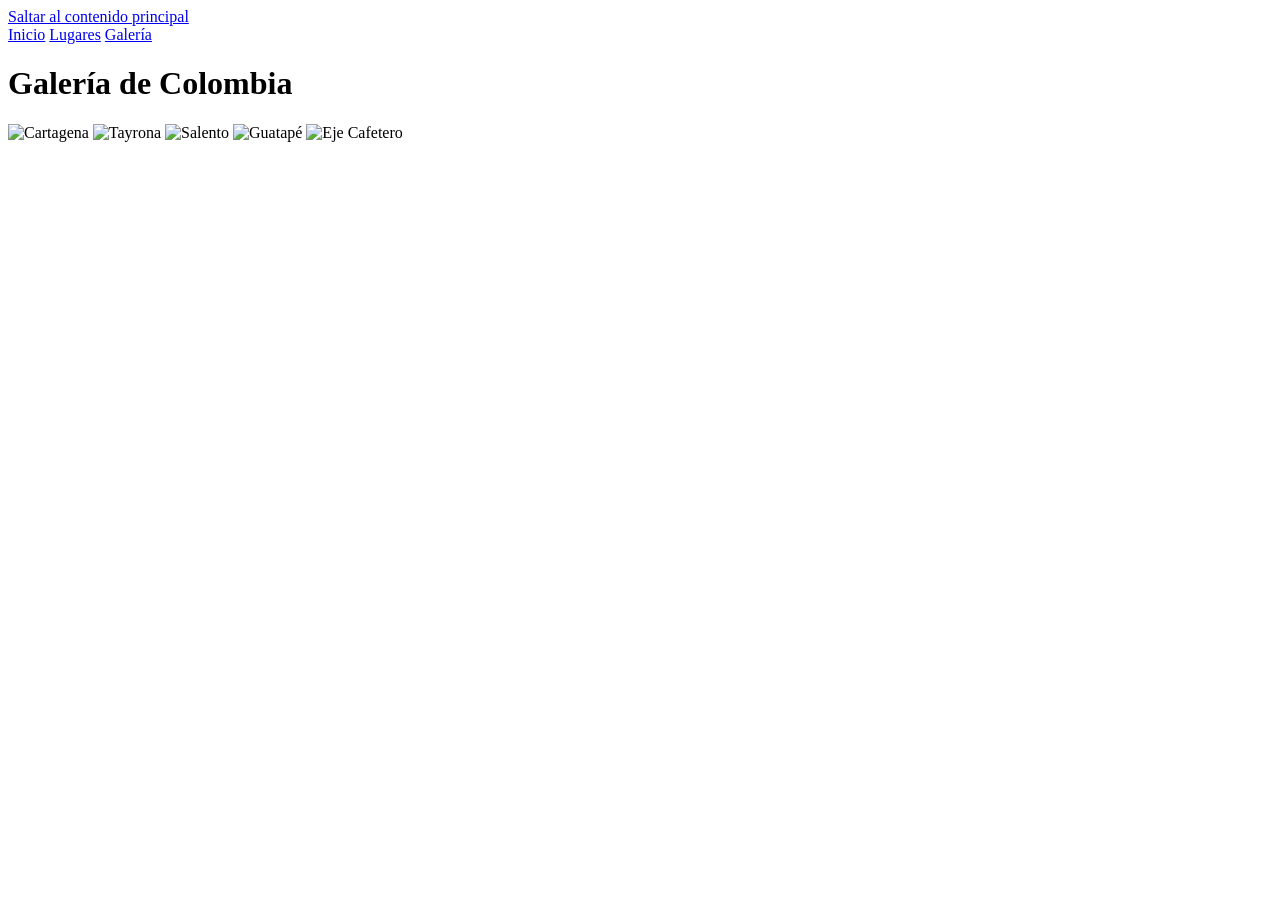
==== CSS-week1-HW1/galeria.html @ 27db452b "guardar" ====
<!DOCTYPE html>
<html lang="es">
<head>
    <meta charset="UTF-8">
    <title>Galería</title>
    <link rel="stylesheet" href="styles.css">
</head>
<body>

<a class="saltar" href="#contenido">Saltar al contenido principal</a>

<nav>
    <a href="index.html">Inicio</a>
    <a href="lugares.html">Lugares</a>
    <a href="galeria.html">Galería</a>
</nav>

<main id="contenido">
    <h1>Galería de Colombia</h1>

    <div class="galeria">
        <img src="images/cartagena.jpg" alt="Cartagena">
        <img src="images/tayrona.jpg" alt="Tayrona">
        <img src="images/salento.jpg" alt="Salento">
        <img src="images/guatape.jpg" alt="Guatapé">
        <img src="images/eje-cafetero.jpg" alt="Eje Cafetero">
    </div>
</main>

</body>
</html>
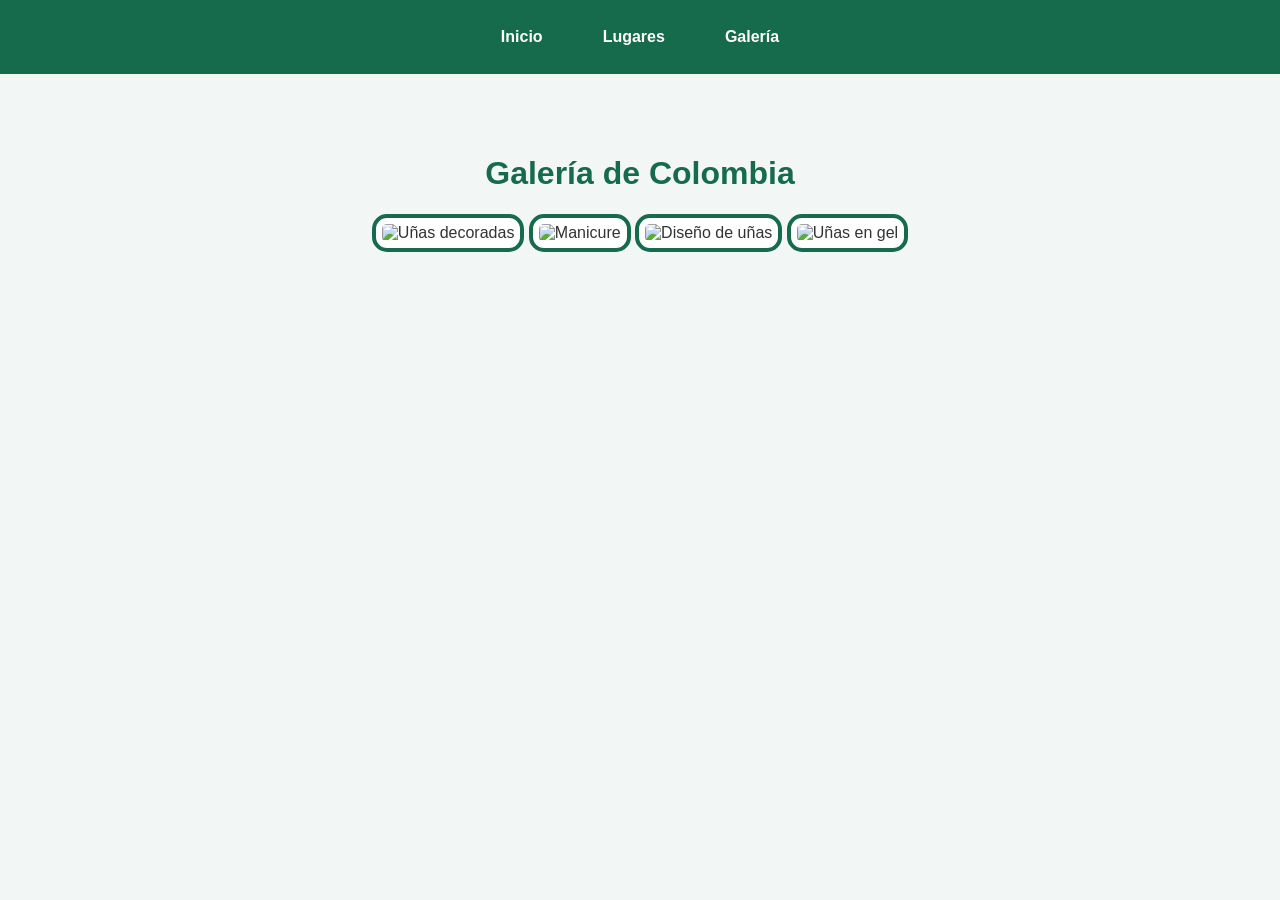
==== commit 316b161f: "g" ====
--- a/CSS-week1-HW1/galeria.html
+++ b/CSS-week1-HW1/galeria.html
@@ -18,13 +18,25 @@
 <main id="contenido">
     <h1>Galería de Colombia</h1>
 
-    <div class="galeria">
-        <img src="images/cartagena.jpg" alt="Cartagena">
-        <img src="images/tayrona.jpg" alt="Tayrona">
-        <img src="images/salento.jpg" alt="Salento">
-        <img src="images/guatape.jpg" alt="Guatapé">
-        <img src="images/eje-cafetero.jpg" alt="Eje Cafetero">
-    </div>
+   <div class="fotos">
+
+            <img
+                src="https://images.unsplash.com/photo-1610992015732-2449b76344bc?auto=format&fit=crop&w=600&q=80"
+                alt="Uñas decoradas">
+
+            <img
+                src="https://images.unsplash.com/photo-1607779097040-26e80aa78e66?auto=format&fit=crop&w=600&q=80"
+                alt="Manicure">
+
+            <img
+                src="https://images.unsplash.com/photo-1632345031435-8727f6897d53?auto=format&fit=crop&w=600&q=80"
+                alt="Diseño de uñas">
+
+            <img
+                src="https://images.unsplash.com/photo-1604654894610-df63bc536371?auto=format&fit=crop&w=600&q=80"
+                alt="Uñas en gel">
+
+        </div>
 </main>
 
 </body>
--- a/CSS-week1-HW1/styles.css
+++ b/CSS-week1-HW1/styles.css
@@ -0,0 +1,97 @@
+/* Estilo general */
+body {
+    margin: 0;
+    font-family: Arial, sans-serif;
+    background-color: #f2f7f5;
+    color: #333;
+}
+
+main {
+    max-width: 1000px;
+    margin: 40px auto;
+    padding: 20px;
+    text-align: center;
+}
+
+h1 {
+    color: #176b4d;
+}
+
+p {
+    font-size: 18px;
+}
+
+/* Barra de navegación */
+nav {
+    display: flex;
+    justify-content: center;
+    gap: 30px;
+    padding: 18px;
+    background-color: #176b4d;
+}
+
+nav a {
+    color: white;
+    text-decoration: none;
+    font-weight: bold;
+    padding: 10px 15px;
+    border-radius: 8px;
+    transition: 0.3s;
+}
+
+nav a:hover {
+    background-color: #f2c94c;
+    color: #333;
+    transform: scale(1.1);
+}
+
+/* Saltar al contenido */
+.saltar {
+    position: absolute;
+    left: -1000px;
+}
+
+.saltar:focus {
+    left: 10px;
+    top: 10px;
+    background-color: white;
+    color: #176b4d;
+    padding: 10px;
+}
+
+/* Imágenes */
+img {
+    width: 250px;
+    border: 4px solid #176b4d;
+    padding: 6px;
+    border-radius: 15px;
+    background-color: white;
+    transition: 0.3s;
+}
+
+img:hover {
+    transform: scale(1.05);
+    box-shadow: 0 5px 15px #999;
+}
+
+/* Grid */
+.grid,
+.galeria {
+    display: grid;
+    grid-template-columns: repeat(2, 1fr);
+    gap: 25px;
+    justify-items: center;
+}
+
+/* nth-child */
+.galeria img:nth-child(2) {
+    border-radius: 30px;
+}
+
+.galeria img:nth-child(3) {
+    border-radius: 5px;
+}
+
+.galeria img:nth-child(4) {
+    border-radius: 40px;
+}
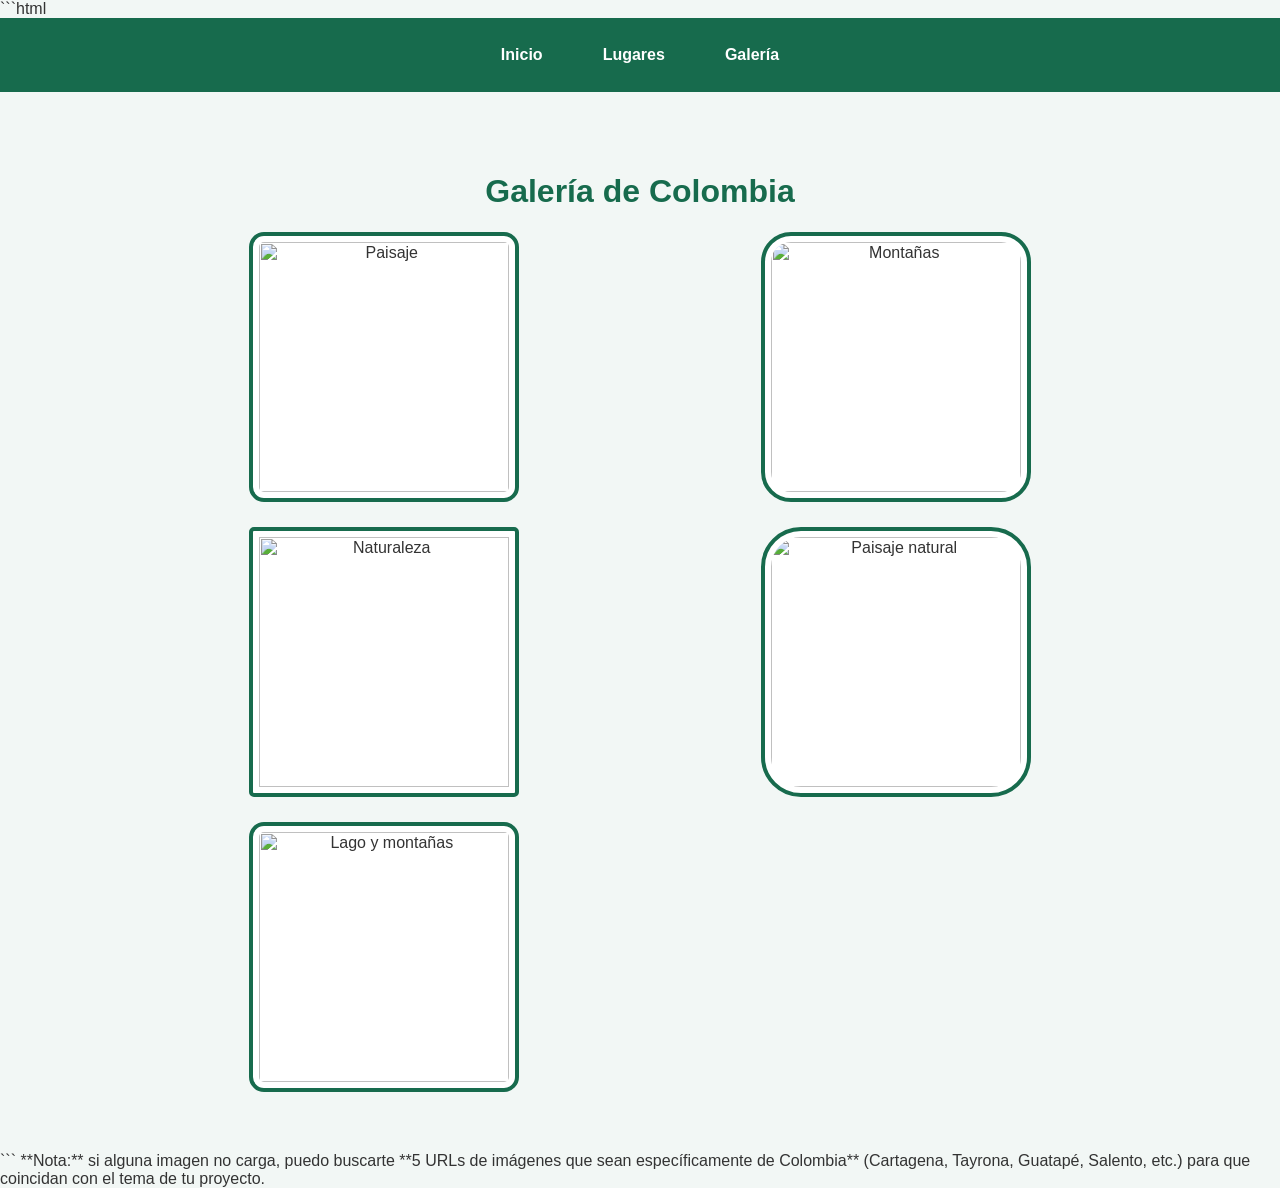
==== commit d3a6a448: "g" ====
--- a/CSS-week1-HW1/galeria.html
+++ b/CSS-week1-HW1/galeria.html
@@ -1,3 +1,4 @@
+```html
 <!DOCTYPE html>
 <html lang="es">
 <head>
@@ -5,6 +6,7 @@
     <title>Galería</title>
     <link rel="stylesheet" href="styles.css">
 </head>
+
 <body>
 
 <a class="saltar" href="#contenido">Saltar al contenido principal</a>
@@ -18,26 +20,28 @@
 <main id="contenido">
     <h1>Galería de Colombia</h1>
 
-   <div class="fotos">
+    <div class="galeria">
 
-            <img
-                src="https://images.unsplash.com/photo-1610992015732-2449b76344bc?auto=format&fit=crop&w=600&q=80"
-                alt="Uñas decoradas">
+        <img src="https://images.unsplash.com/photo-1530789253388-582c481c54b0" 
+             alt="Paisaje">
 
-            <img
-                src="https://images.unsplash.com/photo-1607779097040-26e80aa78e66?auto=format&fit=crop&w=600&q=80"
-                alt="Manicure">
+        <img src="https://images.unsplash.com/photo-1539650116574-75c0c6d73f6e" 
+             alt="Montañas">
 
-            <img
-                src="https://images.unsplash.com/photo-1632345031435-8727f6897d53?auto=format&fit=crop&w=600&q=80"
-                alt="Diseño de uñas">
+        <img src="https://images.unsplash.com/photo-1516026672322-bc52d61a55d5" 
+             alt="Naturaleza">
 
-            <img
-                src="https://images.unsplash.com/photo-1604654894610-df63bc536371?auto=format&fit=crop&w=600&q=80"
-                alt="Uñas en gel">
+        <img src="https://images.unsplash.com/photo-1500534623283-312aade485b7" 
+             alt="Paisaje natural">
 
-        </div>
+        <img src="https://images.unsplash.com/photo-1470770841072-f978cf4d019e" 
+             alt="Lago y montañas">
+
+    </div>
 </main>
 
 </body>
-</html>+</html>
+```
+
+**Nota:** si alguna imagen no carga, puedo buscarte **5 URLs de imágenes que sean específicamente de Colombia** (Cartagena, Tayrona, Guatapé, Salento, etc.) para que coincidan con el tema de tu proyecto.
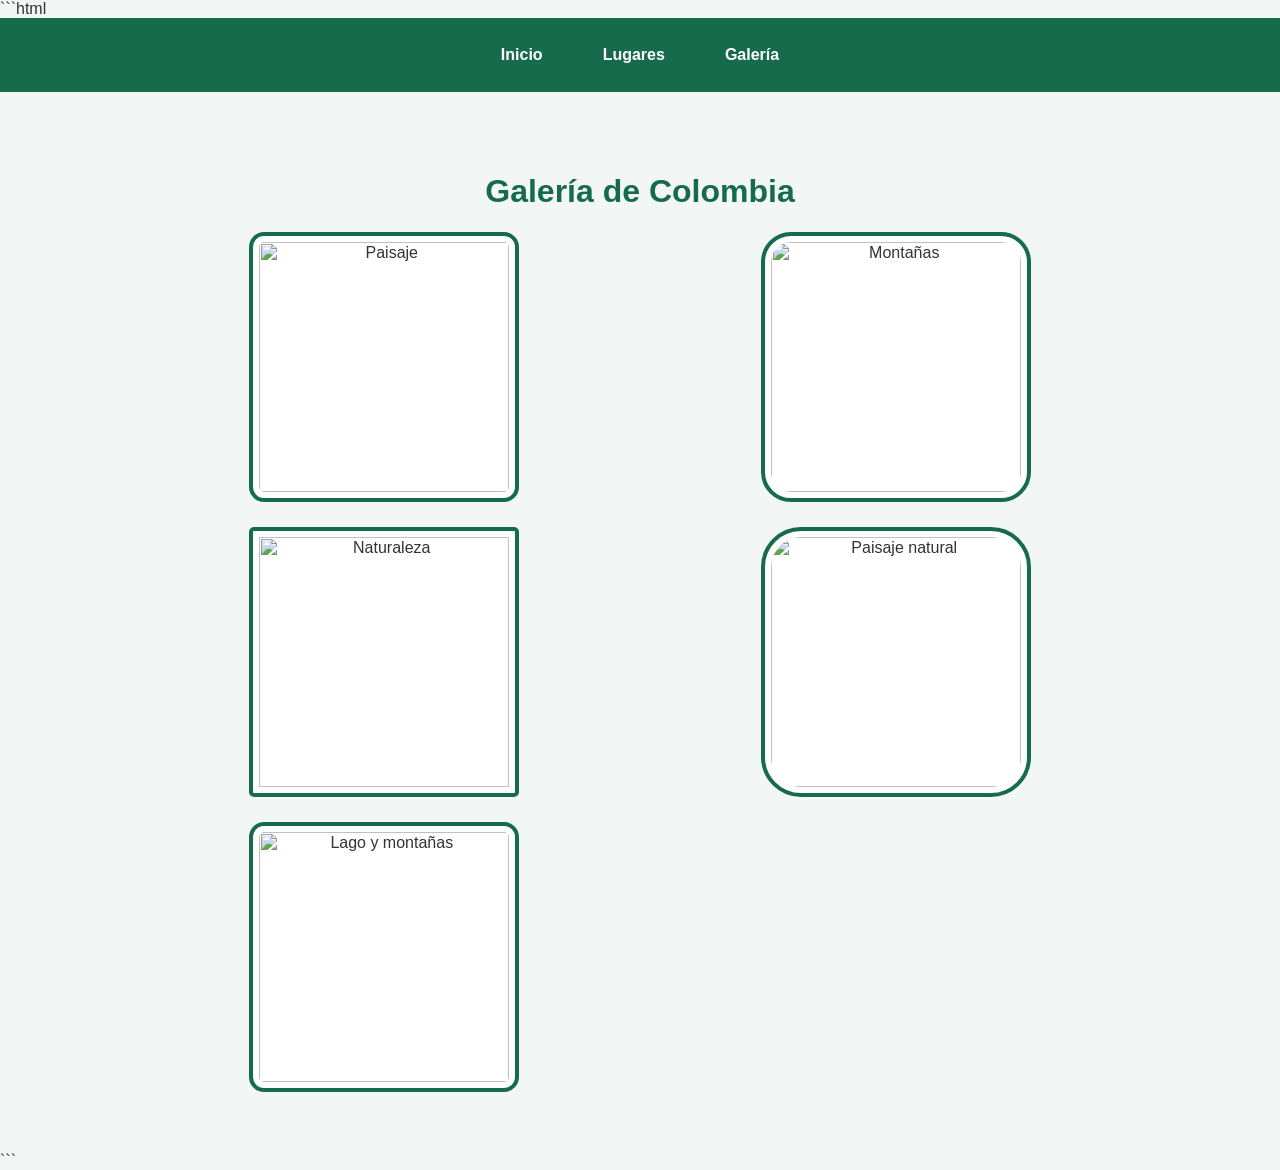
==== commit e5d98ba5: "g" ====
--- a/CSS-week1-HW1/galeria.html
+++ b/CSS-week1-HW1/galeria.html
@@ -25,7 +25,7 @@
         <img src="https://images.unsplash.com/photo-1530789253388-582c481c54b0" 
              alt="Paisaje">
 
-        <img src="https://images.unsplash.com/photo-1539650116574-75c0c6d73f6e" 
+        <img src="https://tse4.mm.bing.net/th/id/OIP.Emv35tb9S5K_PT3INcAegwHaD4?r=0&rs=1&pid=ImgDetMain&o=7&rm=3" 
              alt="Montañas">
 
         <img src="https://images.unsplash.com/photo-1516026672322-bc52d61a55d5" 
@@ -42,6 +42,4 @@
 
 </body>
 </html>
-```
-
-**Nota:** si alguna imagen no carga, puedo buscarte **5 URLs de imágenes que sean específicamente de Colombia** (Cartagena, Tayrona, Guatapé, Salento, etc.) para que coincidan con el tema de tu proyecto.
+```
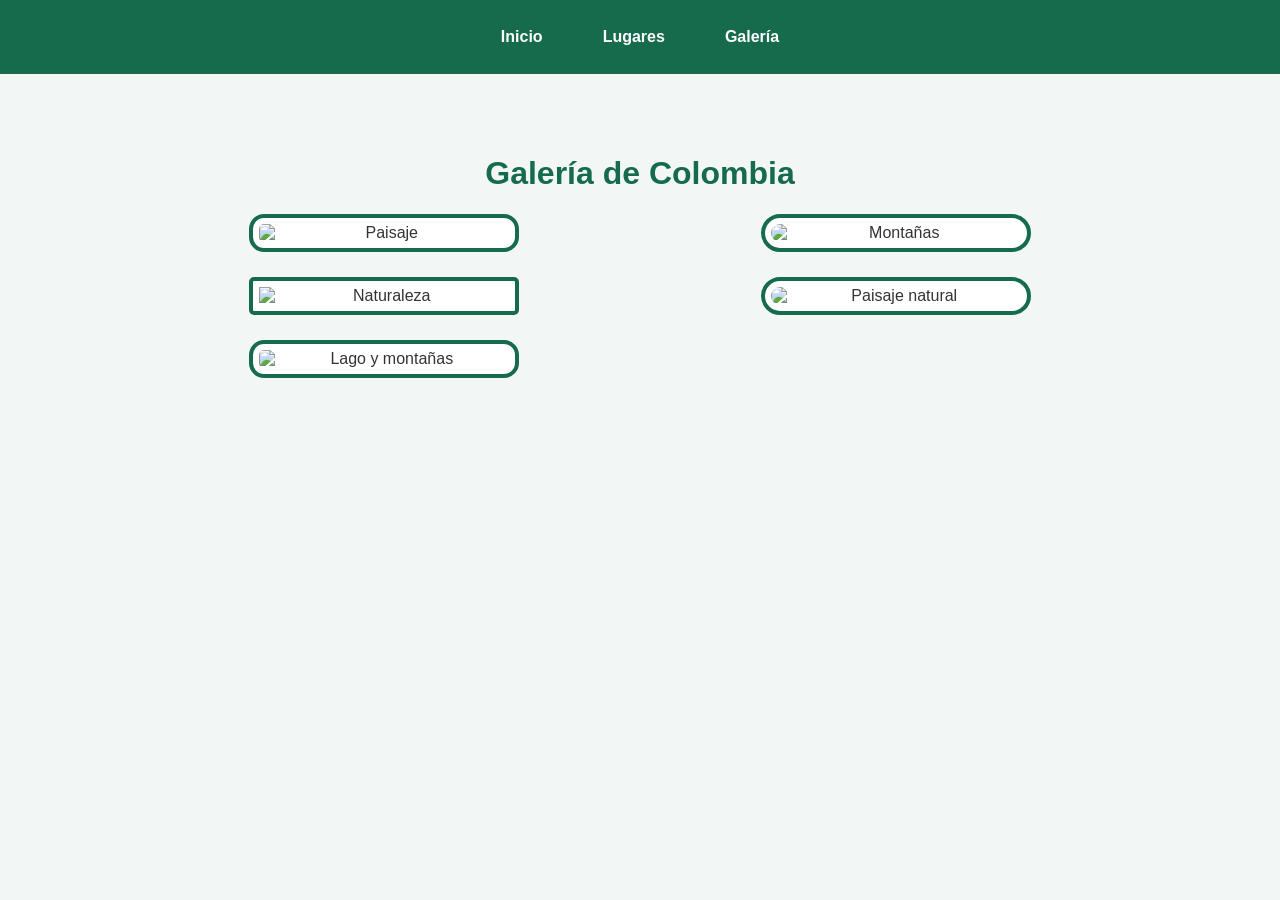
==== commit 3a8eeabd: "s" ====
--- a/CSS-week1-HW1/galeria.html
+++ b/CSS-week1-HW1/galeria.html
@@ -1,4 +1,4 @@
-```html
+
 <!DOCTYPE html>
 <html lang="es">
 <head>
@@ -41,5 +41,4 @@
 </main>
 
 </body>
-</html>
-```+</html>
